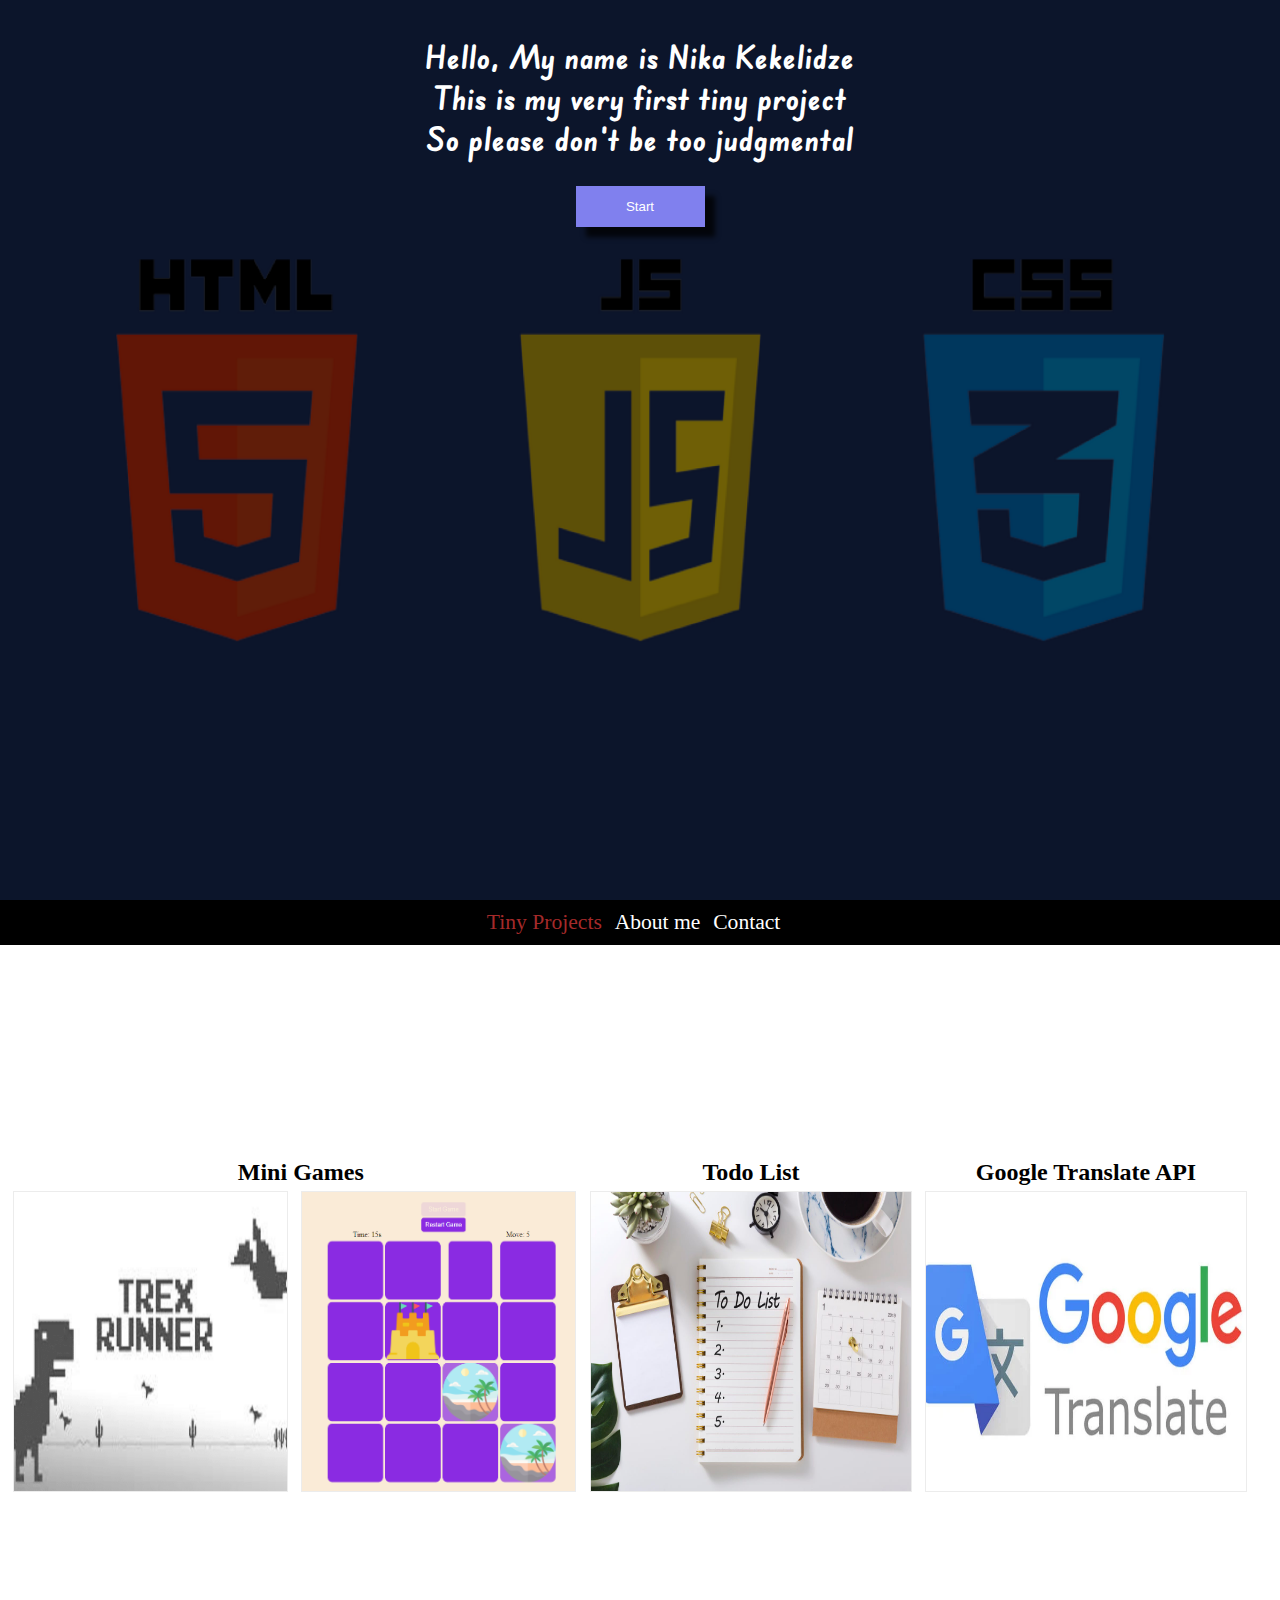
==== Main_page/index.html @ a39bed99 "Done" ====
<!DOCTYPE html>
<html lang="en">
<head>
    <meta charset="UTF-8">
    <meta http-equiv="X-UA-Compatible" content="IE=edge">
    <meta name="viewport" content="width=device-width, initial-scale=1.0">
    <link rel="stylesheet" href="/Main_page/style.css">
    <title>Document</title>
</head>
<body>
    <header class="welcome">
        <div class="first_words">
            <h1 class="hello1">Hello, My name is Nika Kekelidze</h1>
            <h1 class="hello2">This is my very first tiny project</h1>
            <h1 class="hello3">So please don't be too judgmental</h1>
            <button class="btn1">Start</button>
        </div>
        <div class="just"></div>
    </header>
    <nav class="nav">
        <ul class="nav_ul">
            <li class="project_li">Tiny Projects</li>
            <li class="about_li">About me</li>
            <li class="contact_li">Contact</li>
        </ul>
    </nav>
    <section class="project">
        <div class="mini_games">
            <div class="title_game">
                <h2>Mini Games</h2>
            </div>
            <div class="row_games">
                <div class="dino">
                    <a target="_blank" href="/Mini_games/Dino/index.html"><img class="dino_game" src="/Main_page/pictures/T-Rex-Dash-Dinosaur-Google-runner-game.png"></a>
                </div>
                <div class="memory">
                    <a target="_blank" href="/Mini_games/Memory/index.html"><img class="memory_game" src="/Main_page/pictures/memory_game_pic.png"></a>
                </div>
            </div>
        </div>
        <div class="todo">
                <h2 class="todo_title">Todo List</h2>
                <a target="_blank" href="/ToDoList/index.html" class="todo_a"><img class="todo_img" src="/Main_page/pictures/todo_paper.jpg"></a>
        </div>
        <div class="api">
            <h2 class="api_title">Google Translate API</h2>
            <a target="_blank" href="/Translate_API/index.html" class="api_a"><img class="api_img" src="/Main_page/pictures/google_translate_logo.webp"></a>
    </div>
    </section>
    <script src="/Main_page/app.js"></script>
</body>
</html>
---- Main_page/style.css ----
@import url('https://fonts.googleapis.com/css2?family=Edu+SA+Beginner&display=swap');
* {
    margin: 0;
    padding: 0
}
body {
    height: 100vh;
    width: 100vw;
    position: relative;
    overflow-x: hidden;
}
.welcome {
    width: 100%;
    height: 100%;
    background-image: url(/Main_page/pictures/HCJ.png);
    background-repeat: no-repeat;
    background-size: 100vw 100vh;
    position: relative;
    display: flex;
    justify-content: center;
}
.hello1 {
    color: white;
    top: 10%;
}
.hello2 {
    color: white;
    top: 10%;
}
.hello3 {
    color: white;
    top: 10%;
}
.first_words {
    position: relative;
    height: 30%;
    top: 4%;
    font-family: 'Edu SA Beginner', cursive; 
    font-size: 1rem;
    text-align: center;
    z-index: 3;
}
.btn1 {
    position: relative;
    top: 10%;
    width: 30%;
    height: 15%;
    border: none;
    background-color: rgb(128, 128, 238);
    color: white;
    box-shadow: 10px 10px 5px 0px rgba(0,0,0,0.75);
    -webkit-box-shadow: 10px 10px 5px 0px rgba(0,0,0,0.75);
    -moz-box-shadow: 10px 10px 5px 0px rgba(0,0,0,0.75);
}
.btn1:hover {
    cursor: pointer;
    transform: scale(1.05);        
}
.btn1:active {
    background-color: rgb(128, 128, 238);
    box-shadow: 10px 10px 5px 0px rgba(0,0,0,0.75);
    transform: translateY(4px);
}
.just {
    width: 100vw;
    height: 100vh;
    position: absolute;
    background-color: rgba(0, 0, 0, 0.5);
    z-index: 2;
}
.nav {
    height: 5%;
}
.nav_ul {
    display: flex;
    list-style: none;
    justify-content: center;
    align-items: center;
    position: relative;
    height: 100%;
    background-color: black;
}
.nav_ul li {
    margin-right: 1%;
    font-size: 1.35rem;
    color: white;
    cursor: pointer;
}
.nav_ul li:hover {
    color: brown;
    transition: all 0.3s ease;
}
.project_li {
    color: brown !important;
}
.project {
    height: 95vh;
    display: flex;
    align-items: center;
}
.mini_games {
    position: relative;
    left: 1%;
    width: 45%;
    height: 50%;
}
.title_game {
    display: flex;
    justify-content: center;
    padding-bottom: 5px;
}
.row_games {
    width: 100%;
    height: 100%;
    display: flex;
    justify-content: space-between;
}
.dino,
.memory {
    height: 100%;
    width: 100%;
}
.dino_game {
    width: 95%;
    height: 70%;
    border: 1px solid rgba(0, 0, 0, 0.075);
    cursor: pointer;
}
.memory_game {
    width: 95%;
    height: 70%;
    border: 1px solid rgba(0, 0, 0, 0.075);
    cursor: pointer;
}
.dino_game:hover {
    transform: scale(1.05);
    transition: all 0.3s ease;
}
.memory_game:hover {
    transform: scale(1.05);
    transition: all 0.3s ease;
}
.todo {
    width: 25%;
    height: 50%;
    margin-left: 15px;
    position: relative;
    display: flex;
    flex-direction: column;
    align-items: center;
}
.todo_a {
    width: 100%;
    height: 70%;
    border: 1px solid rgba(0, 0, 0, 0.075);
}
.todo_img {
    width: 100%;
    height: 100%;
}
.todo_img:hover {
    transform: scale(1.05);
    transition: all 0.3s ease;
    cursor: pointer;
}
.todo_title {
    padding-bottom: 5px;
}
.api {
    width: 25%;
    height: 50%;
    margin-left: 15px;
    position: relative;
    display: flex;
    flex-direction: column;
    align-items: center;
}
.api_a {
    width: 100%;
    height: 70%;
    border: 1px solid rgba(0, 0, 0, 0.075);
}
.api_img {
    width: 100%;
    height: 100%;
}

.api_img:hover {
    transform: scale(1.05);
    transition: all 0.3s ease;
    cursor: pointer;
}
.api_title {
    padding-bottom: 5px;
}
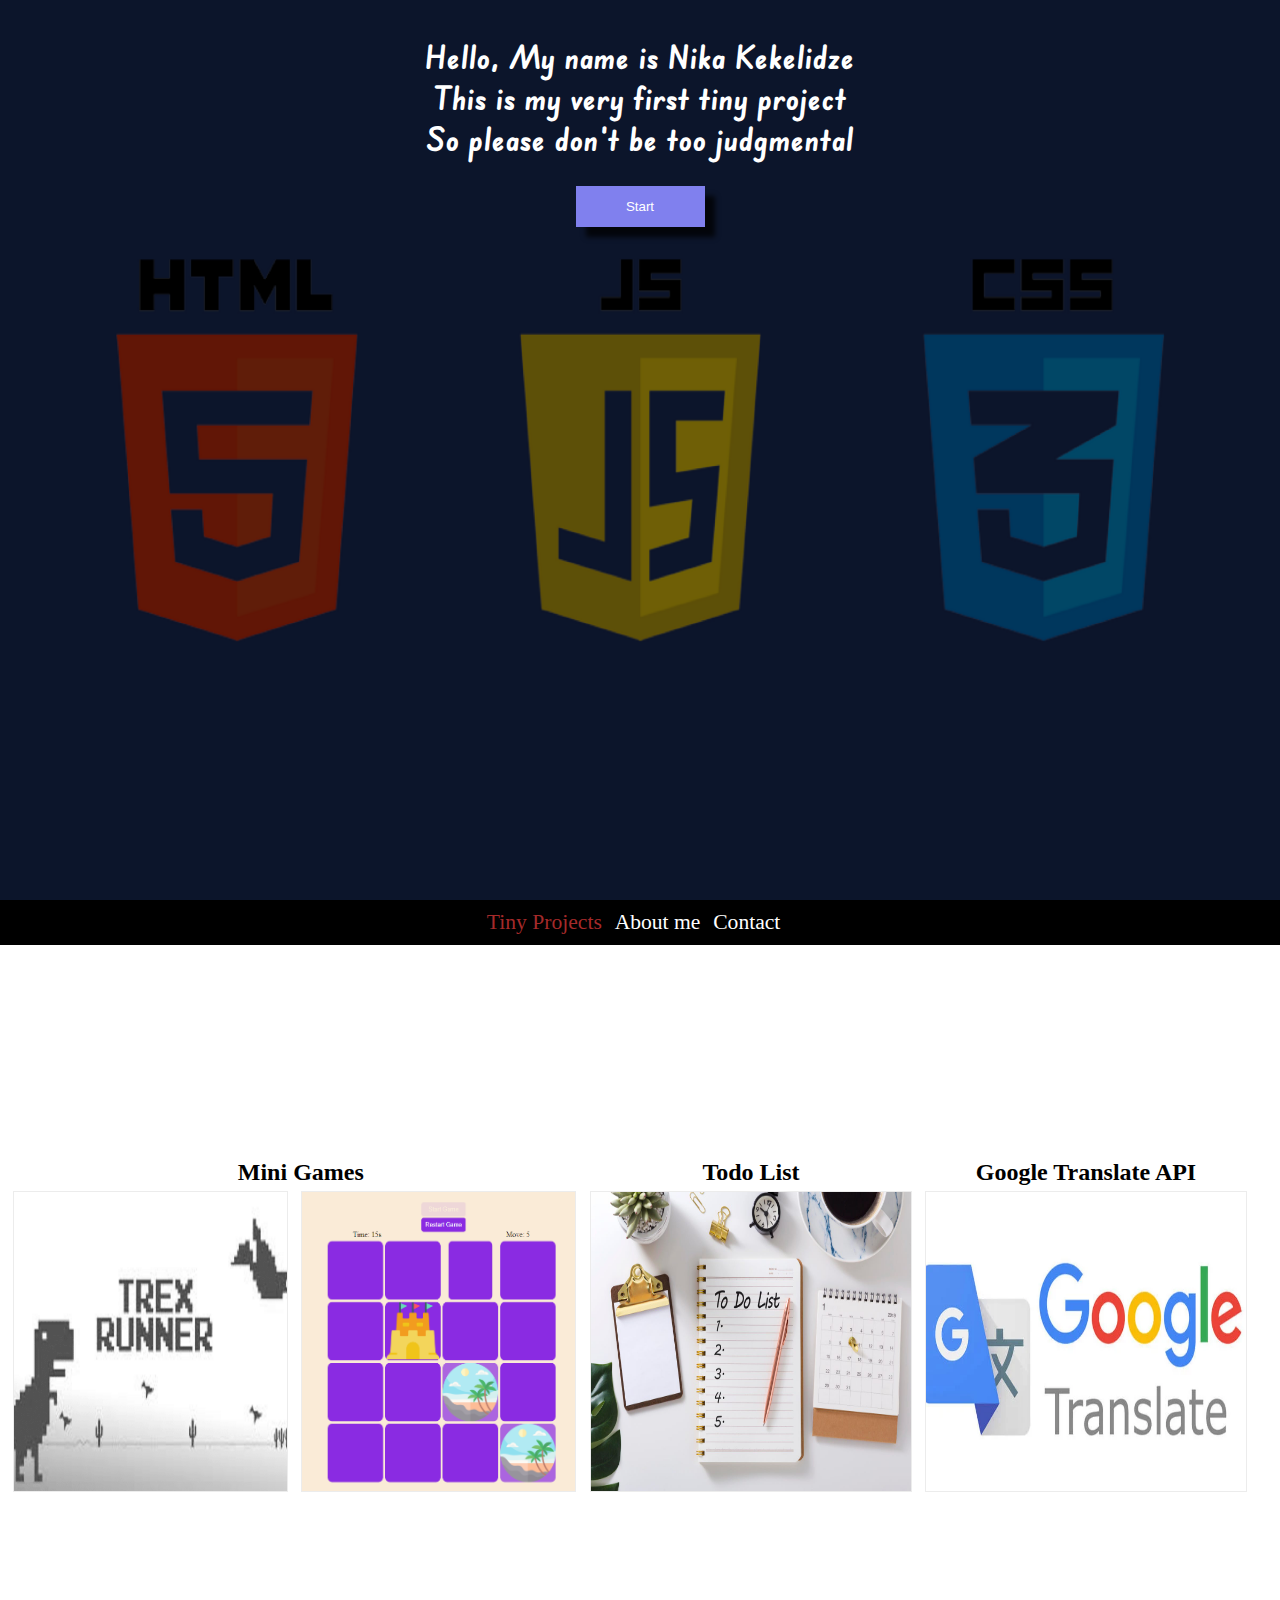
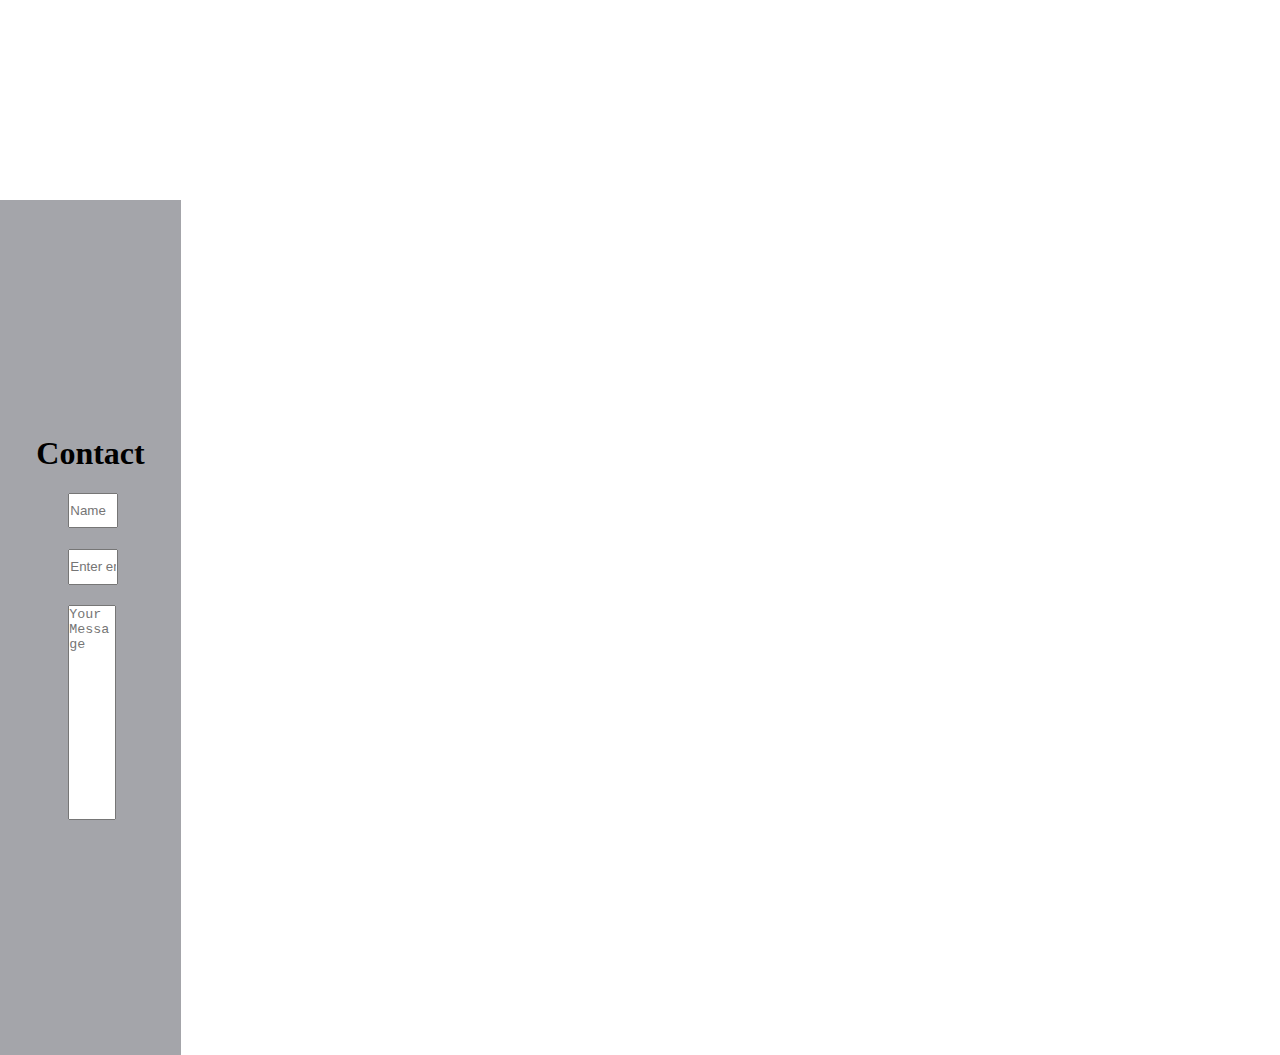
==== commit 51ff40f9: "half" ====
--- a/Main_page/index.html
+++ b/Main_page/index.html
@@ -19,12 +19,12 @@
     </header>
     <nav class="nav">
         <ul class="nav_ul">
-            <li class="project_li">Tiny Projects</li>
+            <li class="project_li active">Tiny Projects</li>
             <li class="about_li">About me</li>
             <li class="contact_li">Contact</li>
         </ul>
     </nav>
-    <section class="project">
+    <section class="project active_display">
         <div class="mini_games">
             <div class="title_game">
                 <h2>Mini Games</h2>
@@ -47,6 +47,26 @@
             <a target="_blank" href="/Translate_API/index.html" class="api_a"><img class="api_img" src="/Main_page/pictures/google_translate_logo.webp"></a>
     </div>
     </section>
+    <section class="about_me">
+        <div class="text">
+            <h1 class="title">Only 2 months experience!</h1>
+            <p>
+                My name is Nika Kekelidze and my goal is to go from zero to Fullstack developer. I have a diploma in finance and worked for 5 years in the main accounting department, but the financial department was not enough for me and I decided to challenge myself.<br><br>As you probably already understood, the challenge is to choose the developer's field, because from the first sight I understood that there are unlimited opportunities, but also unlimited information that you must pass if you want to become a professional developer.
+
+                <br><br>This project is my first step and it took me <span>only 2 months course</span> to take this step which is a drop in the ocean to reach the final goal. I know that the project you are looking at now could have been seen in a much more refined format, but as I mentioned above, please do not judge it harshly, because I believe that a person who has never written even a single piece of code and created even such an unsophisticated project with just a 2-month course has every opportunity to bring the started path to the end.
+
+<br><br>Thanks for your attention and good luck to everyone! 
+            </p>
+        </div>
+    </section>
+    <section class="contact">
+        <div class="container">
+            <h1 class="contact_title">Contact</h1>
+            <input placeholder="Name" type="text" id="name" name="name">
+            <input placeholder="Enter email" type="email" id="email" name="email">
+            <textarea placeholder="Your Message" ></textarea>
+        </div>
+    </section>
     <script src="/Main_page/app.js"></script>
 </body>
 </html>--- a/Main_page/style.css
+++ b/Main_page/style.css
@@ -1,4 +1,4 @@
-@import url('https://fonts.googleapis.com/css2?family=Edu+SA+Beginner&display=swap');
+@import url('https://fonts.googleapis.com/css2?family=Dancing+Script&family=Edu+SA+Beginner&family=Poppins&display=swap');
 * {
     margin: 0;
     padding: 0
@@ -8,6 +8,10 @@
     width: 100vw;
     position: relative;
     overflow-x: hidden;
+}
+.active_display {
+    display: flex !important;
+    position: relative !important;
 }
 .welcome {
     width: 100%;
@@ -90,13 +94,16 @@
     color: brown;
     transition: all 0.3s ease;
 }
-.project_li {
+.active {
     color: brown !important;
 }
 .project {
     height: 95vh;
     display: flex;
     align-items: center;
+    background-color: white;
+    display: none;
+    position: absolute;
 }
 .mini_games {
     position: relative;
@@ -192,4 +199,67 @@
 }
 .api_title {
     padding-bottom: 5px;
-}+}
+.about_me {
+    height: 95vh;
+    background-color: rgb(131, 94, 253);
+    display: flex;
+    justify-content: center;
+    align-items: center;
+    display: none;
+    position: absolute;
+}
+.text {
+    color: white;
+    font-size: 1.5rem;
+    font-family: 'Poppins', sans-serif;
+    width: 50%;
+    text-align:start;
+}
+span {
+    color: red;
+    text-decoration: underline;
+}
+.title {
+    margin-bottom: 2.5%;
+    width: 100%;
+    text-align: center;
+    font-family: 'Dancing Script', cursive;
+    font-size: 6rem;
+}
+.contact {
+    height: 95vh;
+    position: absolute;
+    display: flex;
+    justify-content: center;
+    align-items: center;
+    background-color: rgba(37, 41, 52, 0.42);
+}
+.container {
+    display: flex;
+    flex-direction: column;
+    width: 25%;
+    height: 45%;
+    justify-content: space-between;
+}
+#name {
+    width: 100%;
+    height: 8%;
+    padding: 1%;
+}
+#email {
+    width: 100%;
+    height: 8%;
+    padding: 1%;
+}
+textarea {
+    resize: none;
+    width: 100.5%;
+    height: 55%;
+    padding: 1%;
+}
+.contact_title {
+    width: 100%;
+    display: flex;
+    justify-content: center;
+}
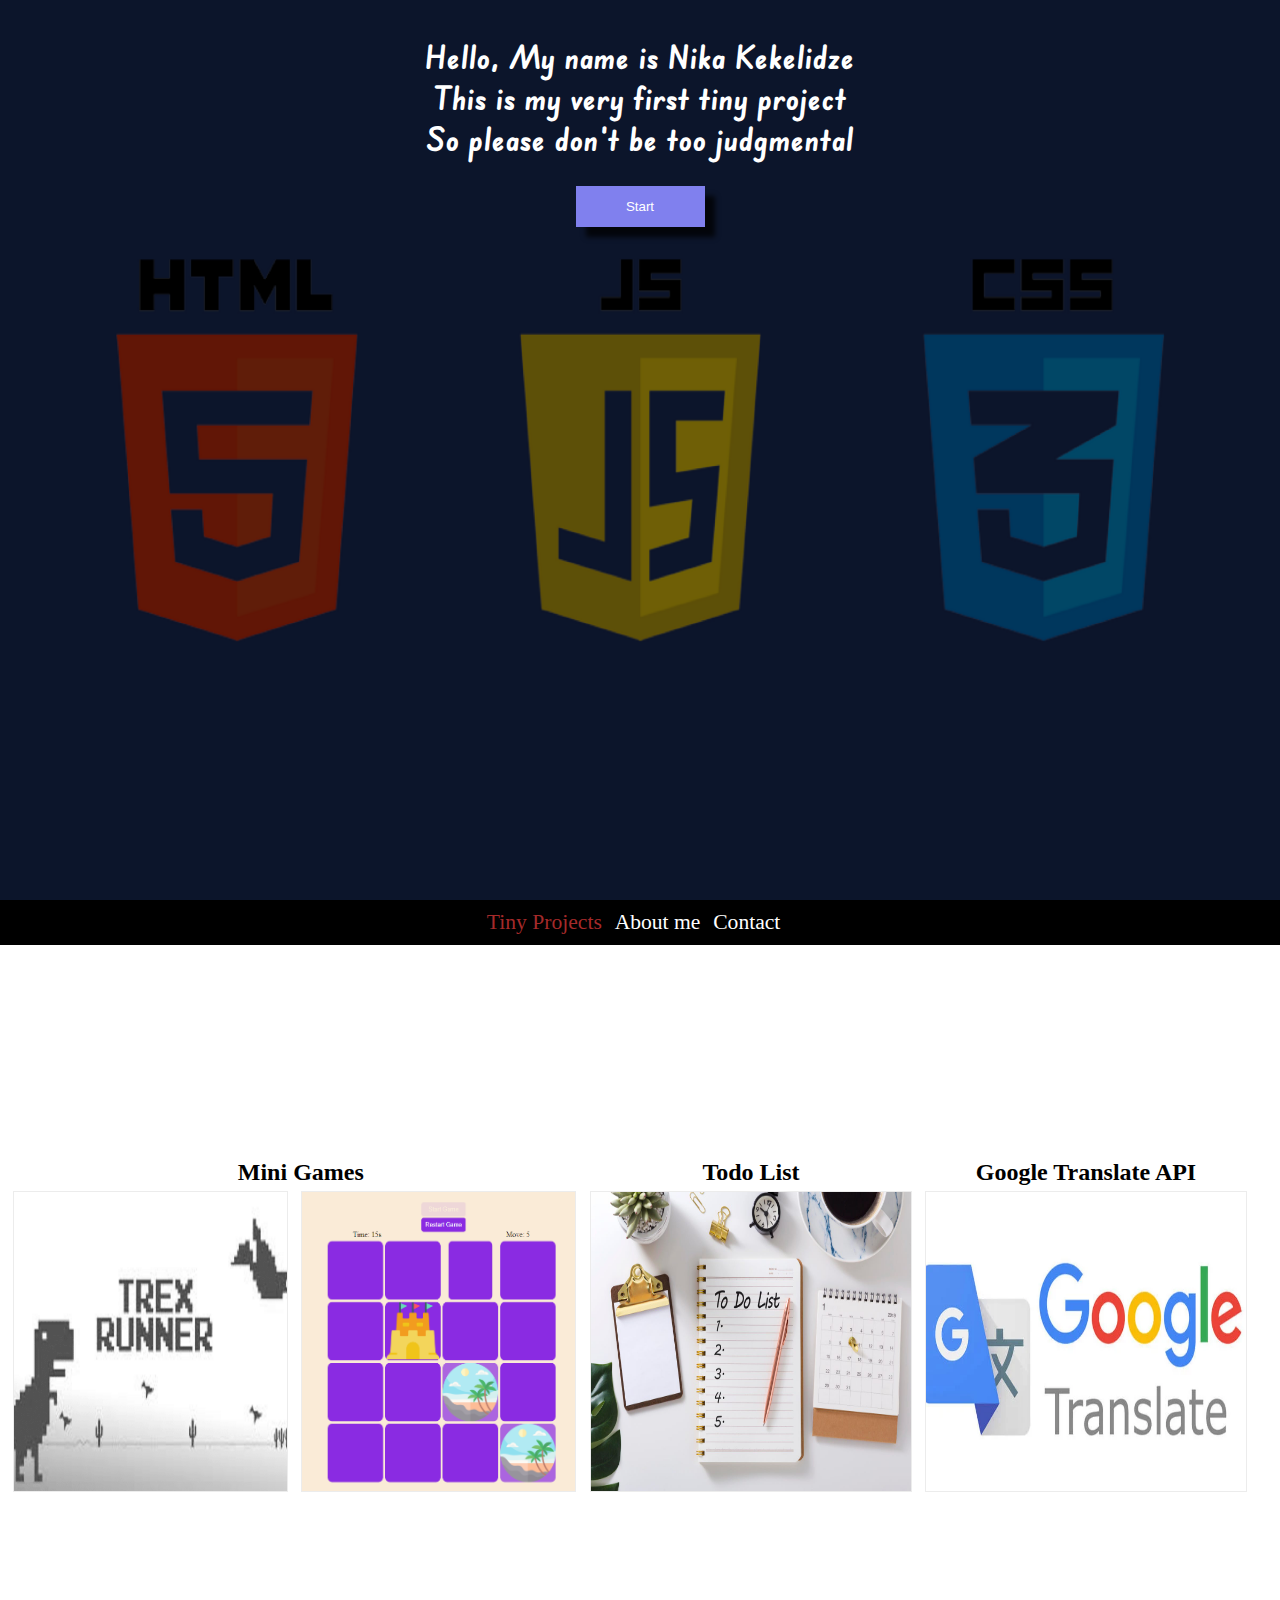
==== commit e2a562f1: "done" ====
--- a/Main_page/index.html
+++ b/Main_page/index.html
@@ -64,7 +64,8 @@
             <h1 class="contact_title">Contact</h1>
             <input placeholder="Name" type="text" id="name" name="name">
             <input placeholder="Enter email" type="email" id="email" name="email">
-            <textarea placeholder="Your Message" ></textarea>
+            <textarea id="text" placeholder="Your Message" ></textarea>
+            <button type="submit" class="contact_btn">SUBMIT</button>
         </div>
     </section>
     <script src="/Main_page/app.js"></script>
--- a/Main_page/style.css
+++ b/Main_page/style.css
@@ -213,7 +213,7 @@
     color: white;
     font-size: 1.5rem;
     font-family: 'Poppins', sans-serif;
-    width: 50%;
+    width: 55%;
     text-align:start;
 }
 span {
@@ -233,33 +233,95 @@
     display: flex;
     justify-content: center;
     align-items: center;
-    background-color: rgba(37, 41, 52, 0.42);
+    background-color: rgba(37, 41, 52, 1);
+    display: none;
 }
 .container {
     display: flex;
     flex-direction: column;
     width: 25%;
-    height: 45%;
+    height: 60%;
     justify-content: space-between;
 }
 #name {
     width: 100%;
-    height: 8%;
+    height: 6%;
     padding: 1%;
+    border: none;
+    background-color: rgb(29, 35, 43);
+    color: white;
 }
 #email {
     width: 100%;
-    height: 8%;
+    height: 6%;
     padding: 1%;
+    border: none;
+    background-color: rgb(29, 35, 43);
+    color: white;
 }
 textarea {
     resize: none;
-    width: 100.5%;
-    height: 55%;
+    width: 100%;
+    height: 47.5%;
     padding: 1%;
+    border: none;
+    background-color: rgb(29, 35, 43);
+    color: white;
 }
 .contact_title {
     width: 100%;
     display: flex;
     justify-content: center;
-}
+    color: white;
+    font-size: 3rem;
+    text-decoration: underline;
+    text-underline-offset: 75%;
+    margin-bottom: 15%;
+}
+.contact_btn {
+    width: 25%;
+    height: 7.5%;
+    position: relative;
+    left: 77%;
+    border: 3px white solid;
+    background-color: rgb(29, 35, 43);
+    color: white;
+    font-size: 1rem;
+}
+.contact_btn:hover {
+    background-color: rgb(4, 193, 200);
+    transition: all 0.3s ease;
+    cursor: pointer;
+}
+@media only screen and (max-width: 1645px) {
+    .text {
+        font-size: 1.45rem;
+    }
+    .title {
+        font-size: 5rem;
+    }
+}
+@media only screen and (max-width: 1558px) {
+    .text {
+        font-size: 1.35rem;
+    }
+    .title {
+        font-size: 4.5rem;
+    }
+}
+@media only screen and (max-width: 1400px) {
+    .text {
+        font-size: 1.15rem;
+    }
+    .title {
+        font-size: 4.5rem;
+    }
+}
+@media only screen and (max-width: 1250px) {
+    .text {
+        font-size: 1.15rem;
+    }
+    .title {
+        font-size: 4.25rem;
+    }
+}
